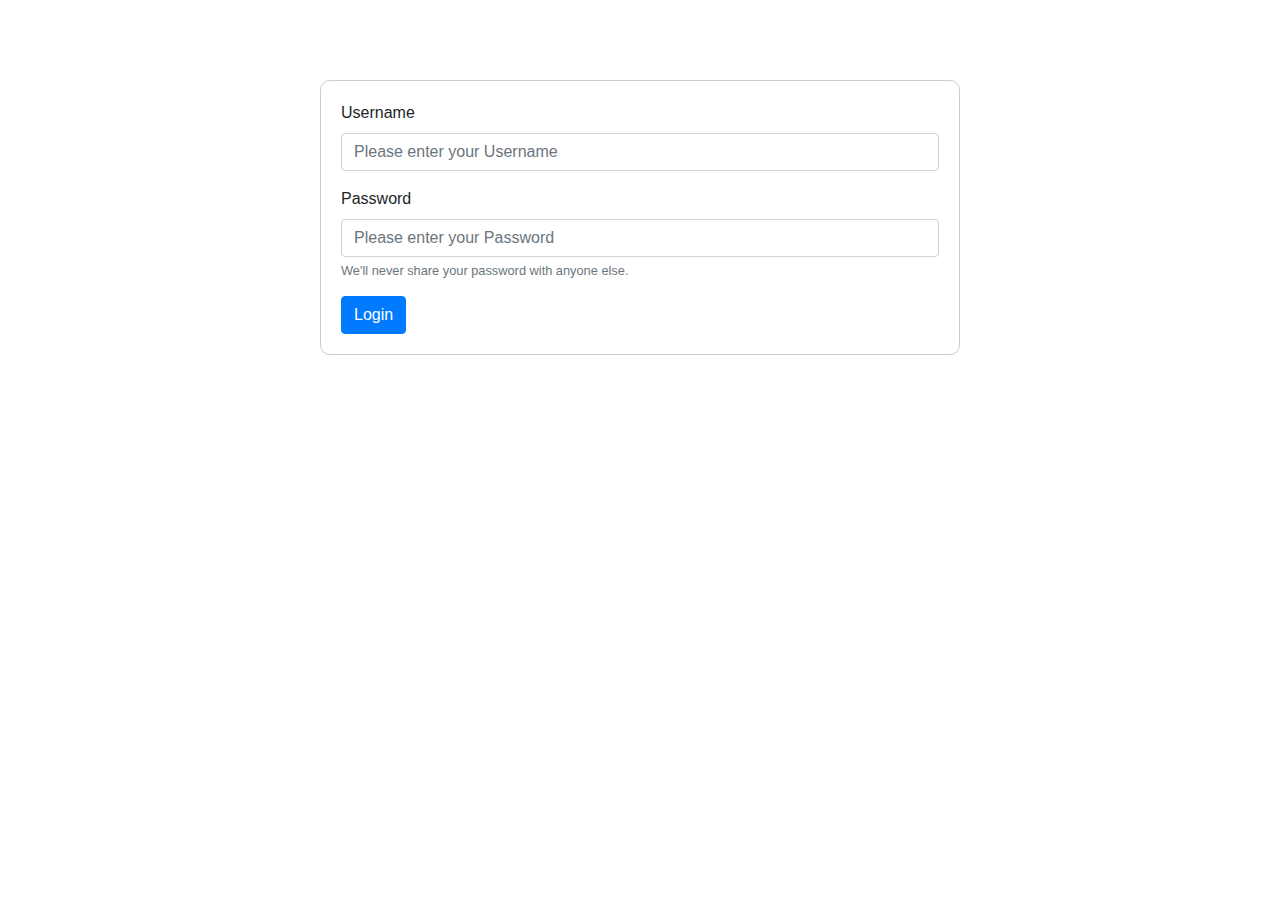
==== login.html @ 6a4282bc "Add files via upload" ====
<!DOCTYPE html>
<html>

<head>
    <meta charset="utf-8">
    <meta http-equiv="X-UA-Compatible" content="IE=edge">
    <title>Login</title>
    <meta name="viewport" content="width=device-width, initial-scale=1">
    <link rel="stylesheet" type="text/css" media="screen" href="assets/css/login.css">
    <link rel="stylesheet" href="https://stackpath.bootstrapcdn.com/bootstrap/4.3.1/css/bootstrap.min.css"
        integrity="sha384-ggOyR0iXCbMQv3Xipma34MD+dH/1fQ784/j6cY/iJTQUOhcWr7x9JvoRxT2MZw1T" crossorigin="anonymous">
    <script src="https://ajax.googleapis.com/ajax/libs/jquery/3.3.1/jquery.min.js"></script>

</head>

<body>
    <form>
        <div class="form-group">
            <label for="exampleInputEmail1">Username</label>
            <input type="email" class="form-control" id="username" aria-describedby="emailHelp"
                placeholder="Please enter your Username">
        </div>
        <div class="form-group">
            <label for="exampleInputPassword1">Password</label>
            <input type="password" class="form-control" id="password"
                placeholder="Please enter your Password">
            <small id="emailHelp" class="form-text text-muted">We'll never share your password with anyone else.</small>
        </div>
        <button type="button" id="btnLogin" class="btn btn-primary">Login</button>
    </form>
    <script type="text/javascript" src="assets/js/login.js"></script>
</body>

</html>
---- assets/css/login.css ----
form {
    width: 50%;
    margin: auto;
    margin-top: 80px;
    border: 1px solid #ccc;
    border-radius: 10px;
    padding: 20px
}
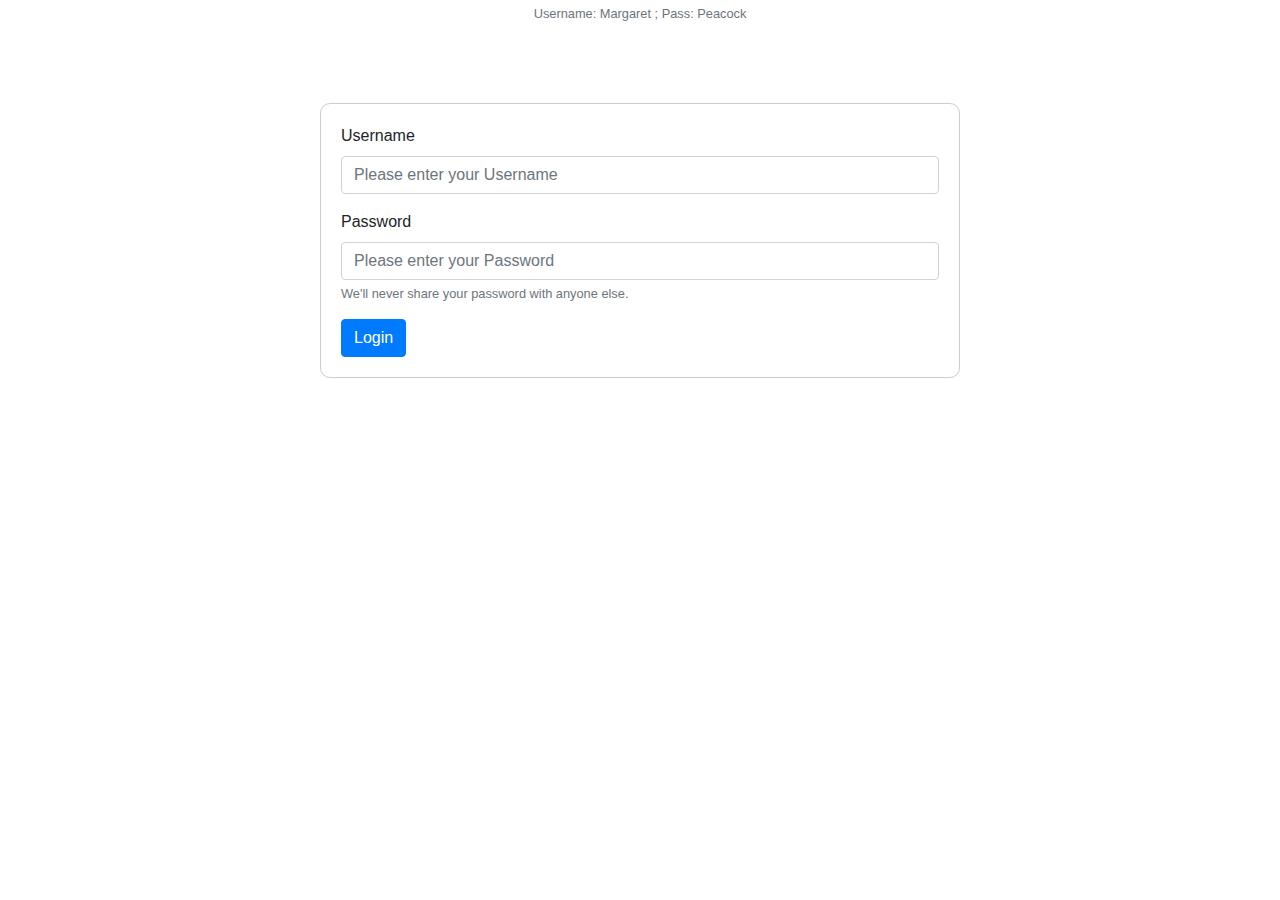
==== commit bc85e244: "Update login.html" ====
--- a/login.html
+++ b/login.html
@@ -14,6 +14,7 @@
 </head>
 
 <body>
+    <small style="text-align:center" class="form-text text-muted">Username: Margaret ; Pass: Peacock</small>
     <form>
         <div class="form-group">
             <label for="exampleInputEmail1">Username</label>
@@ -22,13 +23,16 @@
         </div>
         <div class="form-group">
             <label for="exampleInputPassword1">Password</label>
-            <input type="password" class="form-control" id="password"
-                placeholder="Please enter your Password">
+            <input type="password" class="form-control" id="password" placeholder="Please enter your Password">
             <small id="emailHelp" class="form-text text-muted">We'll never share your password with anyone else.</small>
         </div>
         <button type="button" id="btnLogin" class="btn btn-primary">Login</button>
+        <button class="btn btn-primary" type="button" disabled id="btnDisabled" style="display:none">
+            <span class="spinner-border spinner-border-sm" role="status" aria-hidden="true"></span>
+            Loading...
+        </button>
     </form>
     <script type="text/javascript" src="assets/js/login.js"></script>
 </body>
 
-</html>+</html>
